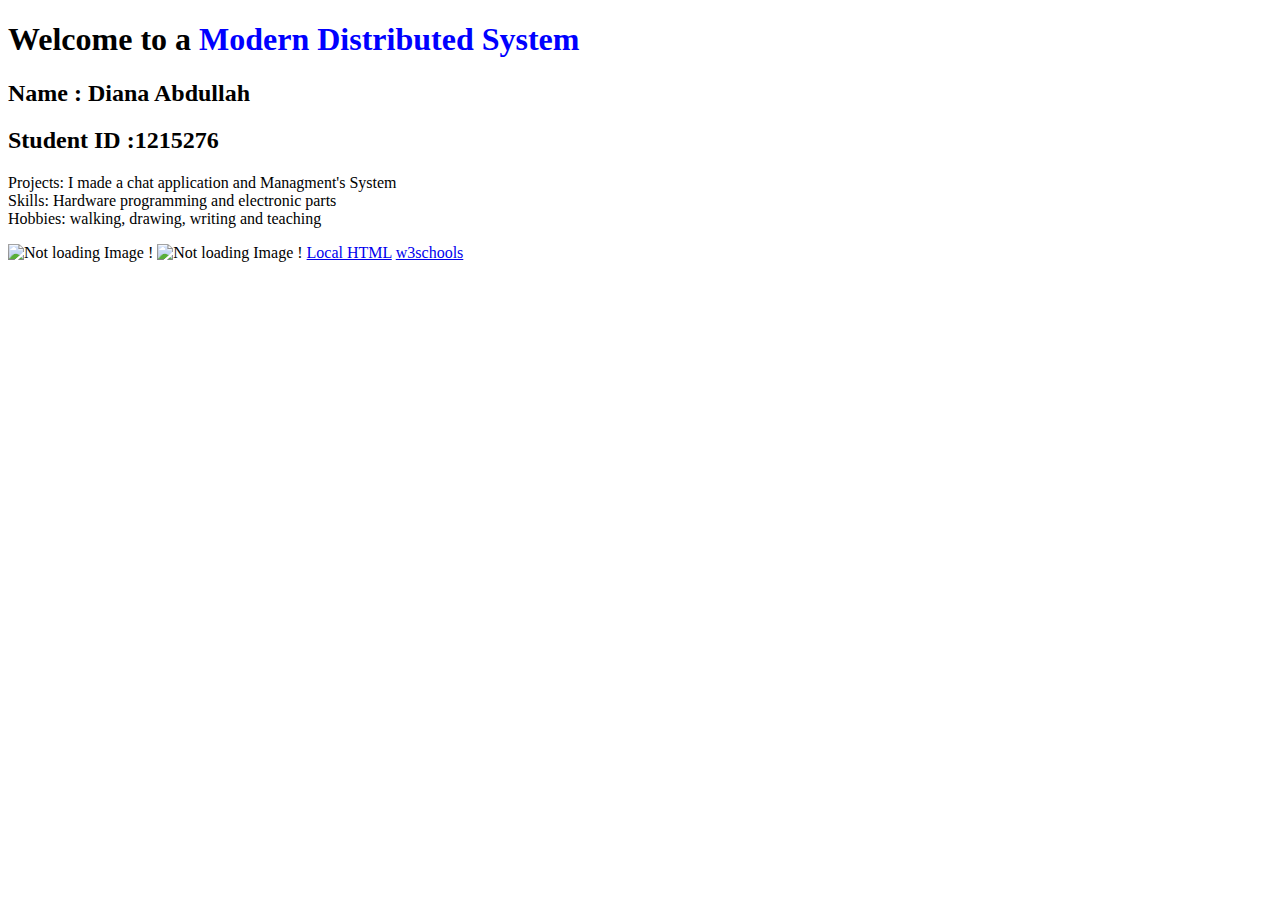
==== NewWork_Master/Master/index.html @ 27e6e2c5 "Final Commit" ====
<!DOCTYPE html>
<html>

    <head>
        <title> MDS - Simple Webserver </title>

    <link rel="stylesheet" type="text/css" href="http://127.0.0.1:6677/style2.css">

    </head>
    <body>

        <h1 id="firstH">Welcome to a <b style="color: blue;">Modern Distributed System</b></h1>
        <section class="myInfo">
            <h2 > Name : Diana Abdullah</h2>
            <h2>Student ID  :1215276 </h2>
        </section>
        
        <p id="hobbies">Projects: I made a chat application and Managment's System <br>
            Skills:  Hardware programming and electronic parts <br>
            Hobbies: walking, drawing, writing and teaching
        </p>
        <img class="Image" src="http://127.0.0.1:6677/img1.jpg" alt="Not loading Image !">
        <img class="Image" src="http://127.0.0.1:6677/img2.png" alt="Not loading Image !">
        <a class="links" href="http://127.0.0.1:6677/index.html">Local HTML</a>
        <a class="links" href="https://www.w3schools.com/tags/att_img_src.asp" target="_blank">w3schools</a>


    </body>
</html>
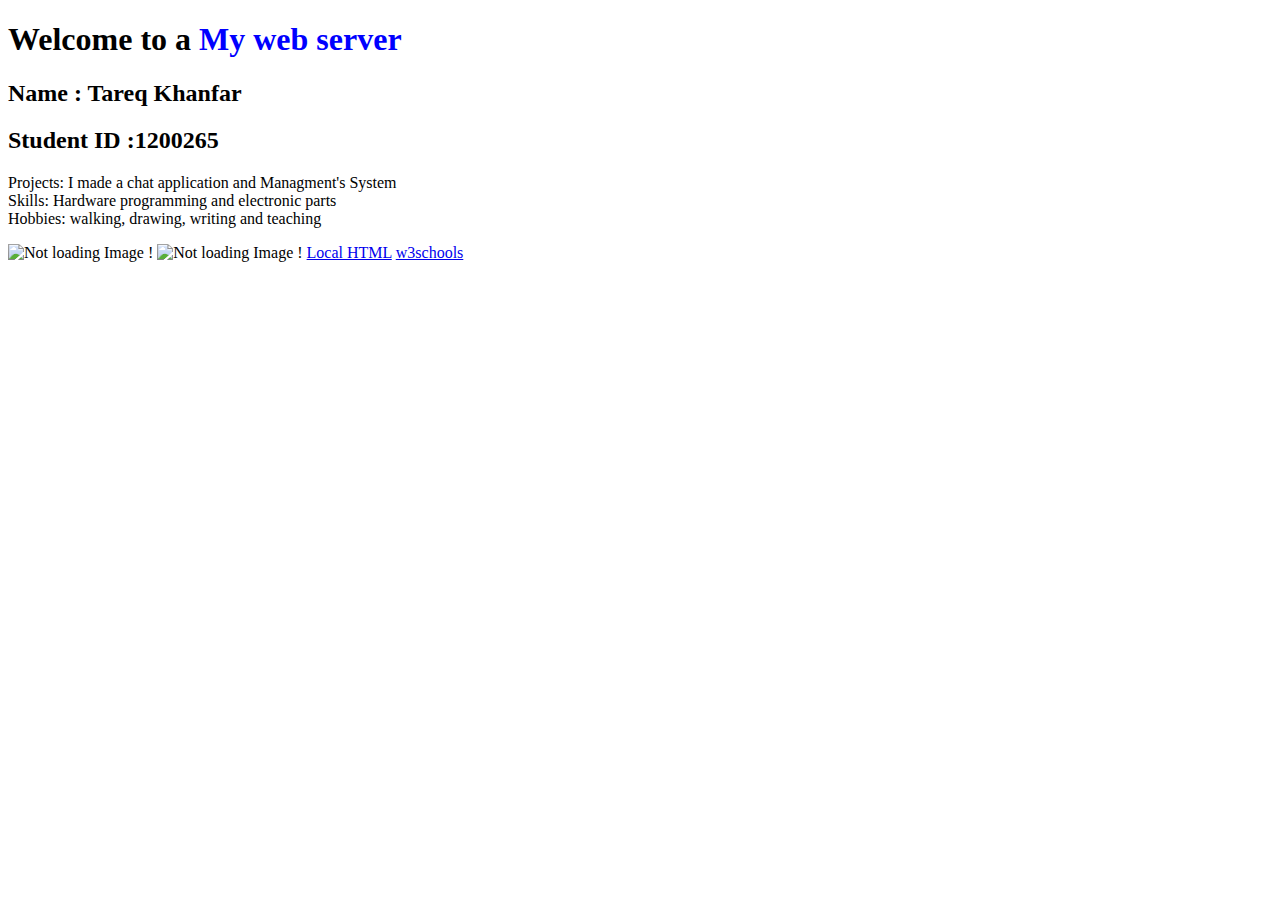
==== commit 5c3589e7: "Add files via upload" ====
--- a/NewWork_Master/Master/index.html
+++ b/NewWork_Master/Master/index.html
@@ -1,29 +1,29 @@
-<!DOCTYPE html>
-<html>
-
-    <head>
-        <title> MDS - Simple Webserver </title>
-
-    <link rel="stylesheet" type="text/css" href="http://127.0.0.1:6677/style2.css">
-
-    </head>
-    <body>
-
-        <h1 id="firstH">Welcome to a <b style="color: blue;">Modern Distributed System</b></h1>
-        <section class="myInfo">
-            <h2 > Name : Diana Abdullah</h2>
-            <h2>Student ID  :1215276 </h2>
-        </section>
-        
-        <p id="hobbies">Projects: I made a chat application and Managment's System <br>
-            Skills:  Hardware programming and electronic parts <br>
-            Hobbies: walking, drawing, writing and teaching
-        </p>
-        <img class="Image" src="http://127.0.0.1:6677/img1.jpg" alt="Not loading Image !">
-        <img class="Image" src="http://127.0.0.1:6677/img2.png" alt="Not loading Image !">
-        <a class="links" href="http://127.0.0.1:6677/index.html">Local HTML</a>
-        <a class="links" href="https://www.w3schools.com/tags/att_img_src.asp" target="_blank">w3schools</a>
-
-
-    </body>
+<!DOCTYPE html>
+<html>
+
+    <head>
+        <title> MDS - Simple Webserver </title>
+
+    <link rel="stylesheet" type="text/css" href="http://127.0.0.1:6677/style2.css">
+
+    </head>
+    <body>
+
+        <h1 id="firstH">Welcome to a <b style="color: blue;">My web server</b></h1>
+        <section class="myInfo">
+            <h2 > Name : Tareq Khanfar </h2>
+            <h2>Student ID  :1200265 </h2>
+        </section>
+        
+        <p id="hobbies">Projects: I made a chat application and Managment's System <br>
+            Skills:  Hardware programming and electronic parts <br>
+            Hobbies: walking, drawing, writing and teaching
+        </p>
+        <img class="Image" src="http://127.0.0.1:6677/img1.jpg" alt="Not loading Image !">
+        <img class="Image" src="http://127.0.0.1:6677/img2.png" alt="Not loading Image !">
+        <a class="links" href="http://127.0.0.1:6677/index.html">Local HTML</a>
+        <a class="links" href="https://www.w3schools.com/tags/att_img_src.asp" target="_blank">w3schools</a>
+
+
+    </body>
 </html>